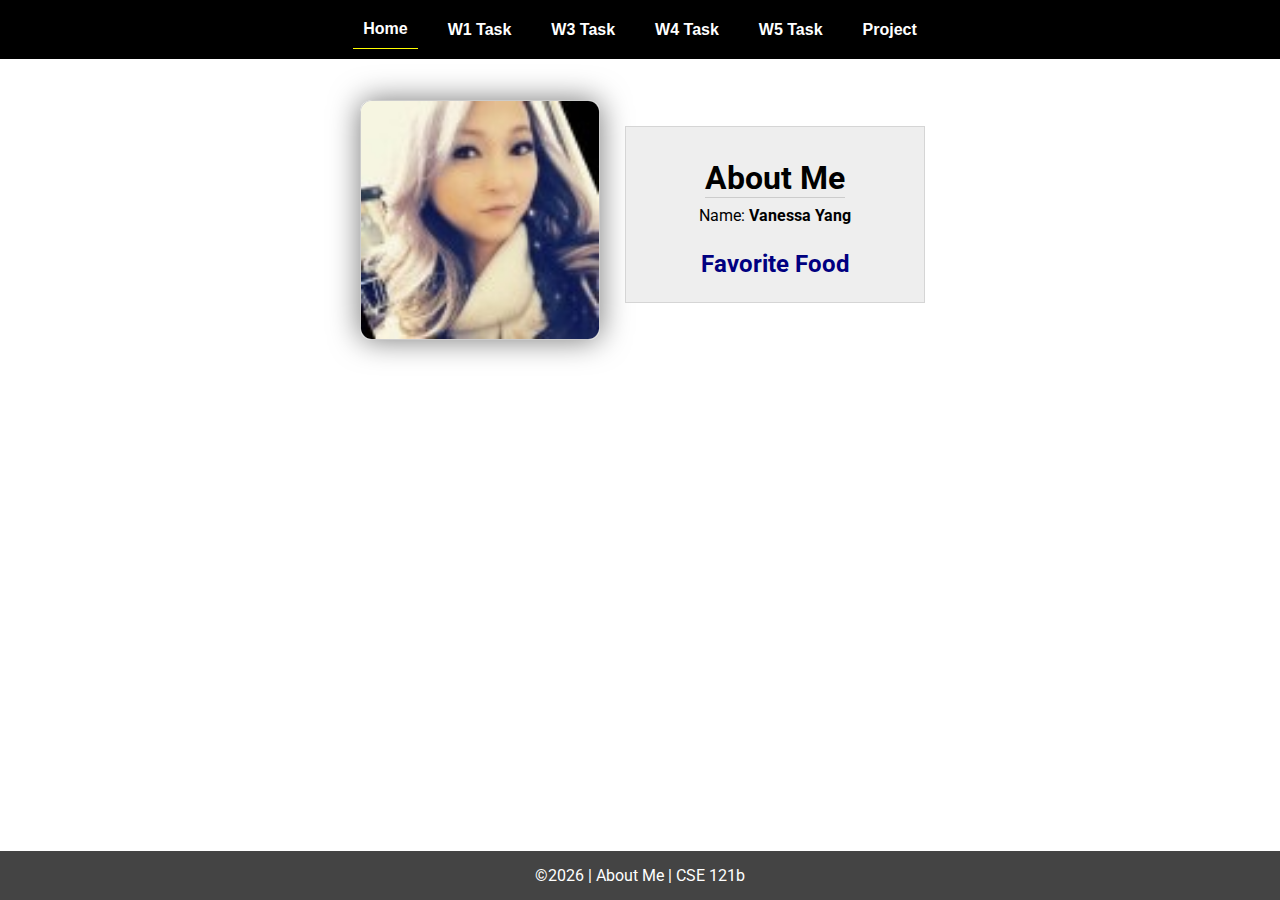
==== index.html @ 1b300bec "w2 task completed" ====
<!DOCTYPE html>
<html lang="en">

<head>
  <meta charset="UTF-8">
  <meta name="viewport" content="width=device-width, initial-scale=1.0">
  <title>About Me | CSE 121b | W02: Programming Tasks</title>
  <link rel="preconnect" href="https://fonts.googleapis.com">
  <link rel="preconnect" href="https://fonts.gstatic.com" crossorigin>
  <link href="https://fonts.googleapis.com/css2?family=Roboto:wght@400;600&display=swap"
    rel="stylesheet">
  <link rel="stylesheet" href="styles/main.css">
</head>

<body>
  <nav>
    <ul id="menu">
      <li><a id="toggleMenu">&equiv;</a></li>
      <li><a href="index.html" class="active">Home</a></li>
      <li><a href="w01-task.html">W1 Task</a></li>
      <li><a href="w03-task.html">W3 Task</a></li>
      <li><a href="w04-task.html">W4 Task</a></li>
      <li><a href="w05-task.html">W5 Task</a></li>
      <li><a href="project.html">Project</a></li>
    </ul>
  </nav>
  <main id="home">
    <picture>
      <img src="images/me1.jpeg" alt="Photo of me">
    </picture>
    <section>
      <h1>About Me</h1>
      <div class="info">Name: <span id="name"></span></div>
      <h2>Favorite Food</h2>
      <div class="block" id="food"></div>
    </section>
  </main>
  <footer>
    &copy;<span id="year"></span> | About Me | CSE 121b
  </footer>
  <script src="scripts/main.js"></script>
  <script src="scripts/w02-task.js"></script>
</body>

</html>
---- styles/main.css ----
/* Universal Selector */
* {
    margin: 0;
    padding: 0;
    box-sizing: border-box;
}

/* HTML Selectors */
body {
    font-family: 'Roboto', Helvetica, sans-serif;
}

nav {
    background-color: black;
    width: 100%;
    position: fixed;
    top: 0;
}

nav ul {
    display: flex;
    flex-direction: column;
    align-items: center;
    max-width: -moz-fit-content;
    max-width: fit-content;
    margin: 0 auto;
}

nav ul li {
    flex: 1 1 auto;
}

nav ul li:first-child {
    display: block;
    font-size: 2rem;
}

nav ul li:first-child a {
    padding: 1px 10px;
}

nav ul li {
    display: none;
    list-style: none;
    margin: 10px;
}

nav ul li a {
    display: block;
    padding: 10px;
    text-decoration: none;
    font-weight: 600;
    color: white;
    text-align: center;
    font-family: 'Arial Narrow', Arial, sans-serif;
}

nav ul li a:hover {
    background-color: #efefef;
    color: black;
}

h1,
h2 {
    text-align: center;
    margin: 1rem 0 .5rem;
}

h1 {
    border-bottom: 1px solid #ccc;
}

#gridly h1 {
    margin-top: 80px;
}

h2 {
    font-size: 1.5rem;
    color: navy;
    text-align: center;
    margin-top: 25px;
}

h3 {
    font-size: 1.3rem;
    margin-bottom: 1rem;
}

header {
    margin-top: 70px;
}

picture {
    margin: 0 auto;
}

picture img {
    width: 240px;
    height: auto;
    border-radius: 5%;
    border: 1px solid #ccc;
    box-shadow: 0 0 30px #777;
}

section {
    display: flex;
    flex-direction: column;
    align-items: center;
    margin: 0 auto 1rem;
    border: 1px solid rgba(0, 0, 0, .1);
    padding: 1rem;
    background-color: #eee;
}

article {
    margin-bottom: 1rem;
}

article div {
    margin-bottom: .5rem;
    text-align: right;
}

label {
    padding: .35rem;
}

input {
    padding: .35rem;
}

input[type="button"] {
    padding: .5rem;
    background-color: #444;
    color: white;
    border: none;
    border-radius: 5px;
    cursor: pointer;
    width: 100%
}

input[type="checkbox"] {
    width: 25px;
    height: 25px;
}

dt {
    font-weight: 700;
}

dt::before {
    content: "🏘️ ";
}

dd {
    margin: 0 0 .5rem 2rem;
    font-size: smaller;
}

footer {
    background-color: #444;
    color: white;
    padding: 15px;
    text-align: center;
    width: 100%;
    position: fixed;
    bottom: 0;
}

/* Class Selectors */
.active {
    border-bottom: 1px solid yellow;
}

.open li {
    display: block;
}

.block {
    display: block;
}

.larger {
    font-size: larger;
    color: red;
}

.right {
    width: 100%;
    text-align: right;
}

.middle {
    display: flex;
    align-items: center;
    justify-content: right;
    gap: 1rem;
}

/* ID Selectors */

#home {
    margin-top: 125px;
    display: grid;
    grid-template-columns: 1fr;
    grid-gap: 20px;
    align-items: center;
    justify-content: center;
}


#section1 {
    background-color: rgb(225, 250, 225, .5);
}

#section2 {
    background-color: rgba(200, 200, 250, 0.5);

}

#section2 div {
    margin-bottom: 1rem;
}

#section3 {
    background-color: rgb(250, 225, 250, .5);
}

#sortBy {
    appearance: none;
    display: flex;
    padding: .5rem;
    background-color: #eee;
    color: #444;
    font-weight: 700;
    margin: 1rem auto;
    width: 200px;
    border: 1px solid rgba(0, 0, 0, .2);
    text-align: center;
}

#sortBy option:disabled {
    font-style: italic;
    padding: 1rem;
    background-color: #111;
    color: #eee;
}

#temples {
    display: grid;
    grid-template-columns: repeat(auto-fit, minmax(320px, 1fr));
    grid-gap: .5rem;
    align-items: center;
    margin-bottom: 3rem;
}

#temples article {
    height: 250px;
    margin: .5rem;
    border: 1px solid rgba(0, 0, 0, .1);
    padding: 1rem;
    background-color: #eee;
    display: flex;
    flex-direction: column;
    align-items: center;
    justify-content: center;
}

#temples h4 {
    color: navy;
    font-size: smaller;
}


#temples img {
    width: 250px;
    height: auto;
    box-shadow: 0 0 30px #777;
    margin: .5rem;
}

/* Media Queries */
@media only screen and (min-width: 32.5em) {
    nav ul {
        flex-direction: row;
    }

    nav ul li:first-child {
        display: none;
    }

    nav ul li {
        display: block;
    }

    section {
        min-width: 300px;
    }

    #home {
        margin: 100px auto 20px;
        grid-template-columns: 250px 1fr;
        max-width: -moz-fit-content;
        max-width: fit-content;
    }

    #task3 {
        display: grid;
        grid-template-columns: 1fr 1fr;
        grid-gap: 5px;
        margin: 0 auto;
        max-width: 950px;
    }

}
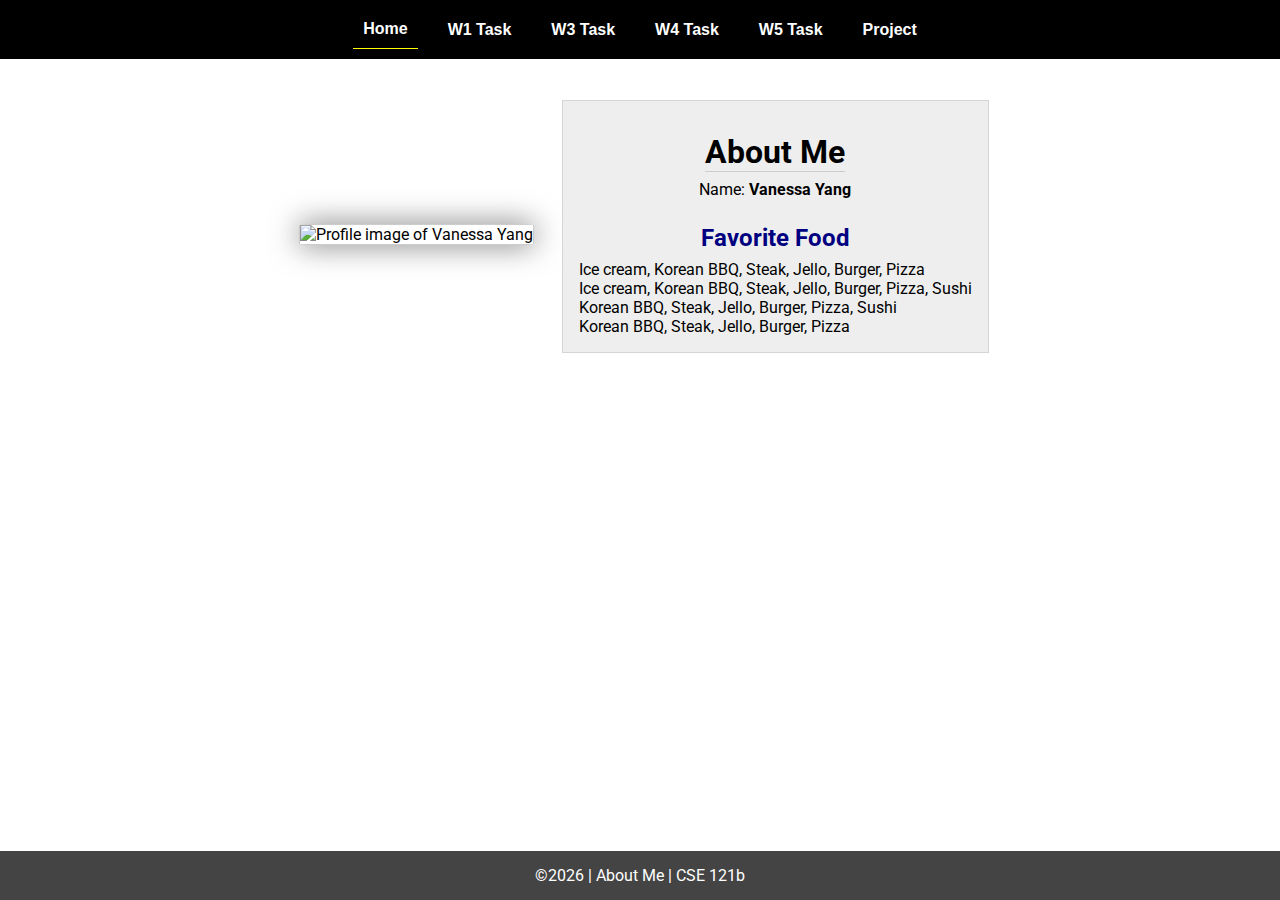
==== commit 31ea8f45: "fixed DOM error by adding .addEventListener()" ====
--- a/index.html
+++ b/index.html
@@ -26,7 +26,7 @@
   </nav>
   <main id="home">
     <picture>
-      <img src="images/me1.jpeg" alt="Photo of me">
+      <img id = "myImage" src="images/me1.jpeg" alt="Photo of me">
     </picture>
     <section>
       <h1>About Me</h1>
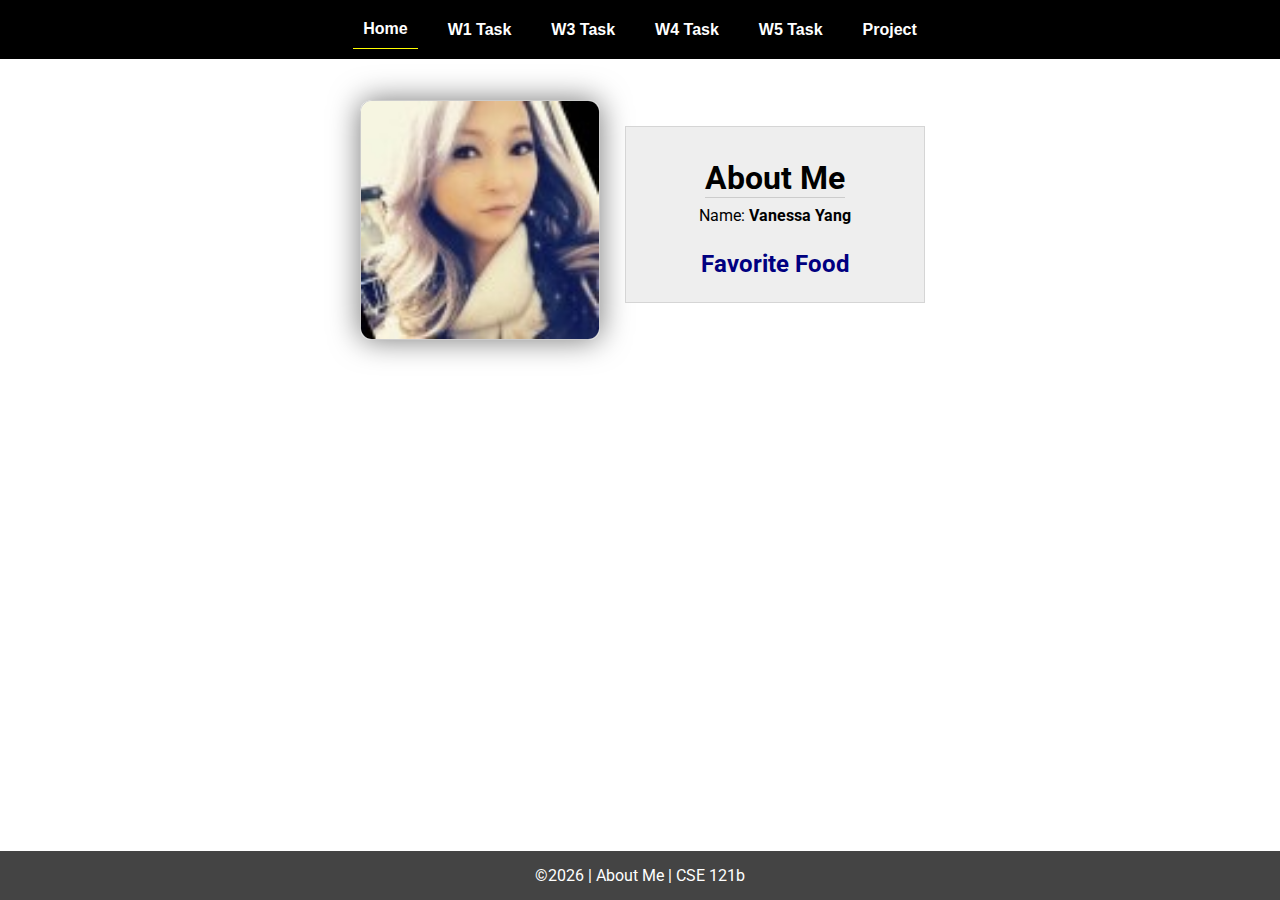
==== commit 8f9f06f0: "image issues fixed" ====
--- a/index.html
+++ b/index.html
@@ -26,7 +26,7 @@
   </nav>
   <main id="home">
     <picture>
-      <img id = "myImage" src="images/me1.jpeg" alt="Photo of me">
+      <img src="images/me1.jpeg" alt="Photo of me">
     </picture>
     <section>
       <h1>About Me</h1>
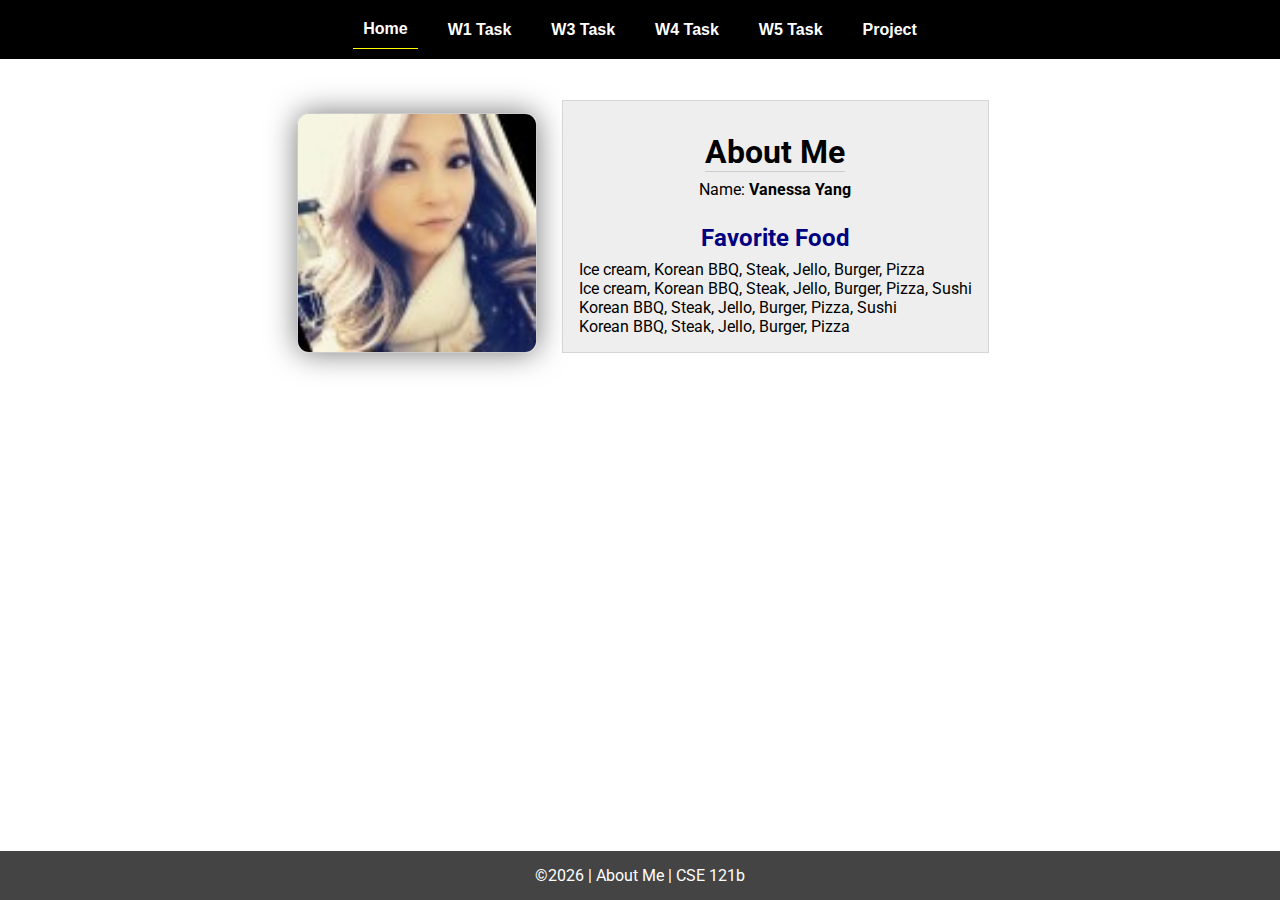
==== commit 87b8727b: "fixed image issues" ====
--- a/index.html
+++ b/index.html
@@ -26,7 +26,7 @@
   </nav>
   <main id="home">
     <picture>
-      <img src="images/me1.jpeg" alt="Photo of me">
+      <img id = "myImage" src="images/me1.jpeg" alt="Photo of me">
     </picture>
     <section>
       <h1>About Me</h1>
